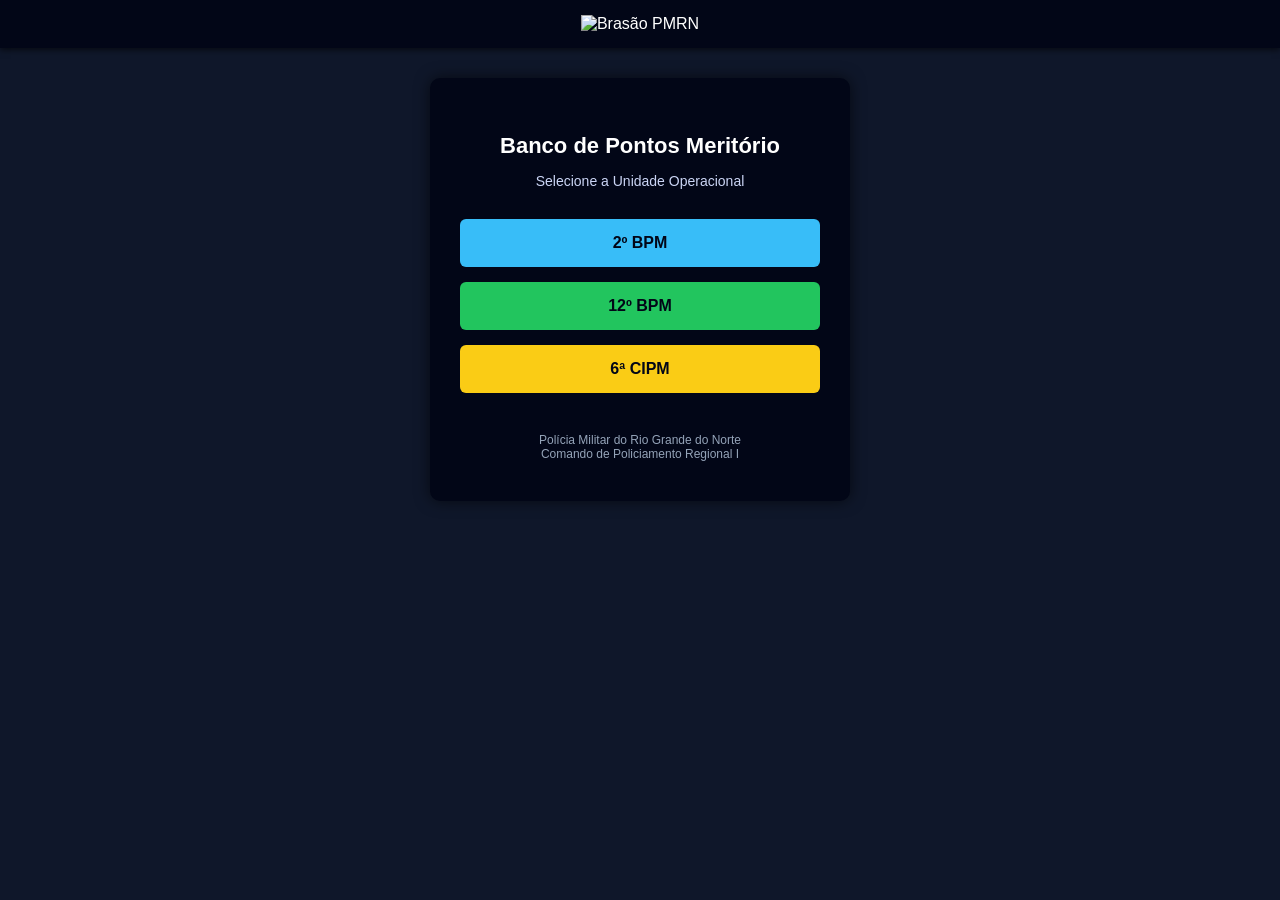
==== index.html @ 0472de3c "Update index.html" ====
<!DOCTYPE html>
<html lang="pt-BR">

<head>
  <meta charset="UTF-8">
  <title>Banco de Pontos Meritório</title>
  <meta name="viewport" content="width=device-width, initial-scale=1.0">

  <style>
    * {
      box-sizing: border-box;
      font-family: Arial, Helvetica, sans-serif;
    }

    body {
      margin: 0;
      padding: 0;
      background: #0f172a;
      color: #ffffff;
      min-height: 100vh;
      display: flex;
      flex-direction: column;
      align-items: center;
    }

    /* TOPO */
    .topo {
      width: 100%;
      background: #020617;
      padding: 15px 0;
      text-align: center;
      box-shadow: 0 2px 6px rgba(0,0,0,0.6);
    }

    .brasao {
      height: 90px;
    }

    /* CONTEÚDO */
    .container {
      background: #020617;
      padding: 40px 30px;
      border-radius: 10px;
      width: 100%;
      max-width: 420px;
      text-align: center;
      margin-top: 30px;
      box-shadow: 0 0 15px rgba(0,0,0,0.6);
    }

    h1 {
      font-size: 22px;
      margin-bottom: 10px;
    }

    p {
      font-size: 14px;
      color: #cbd5f5;
      margin-bottom: 30px;
    }

    .btn {
      width: 100%;
      padding: 15px;
      margin-bottom: 15px;
      border: none;
      border-radius: 6px;
      font-size: 16px;
      font-weight: bold;
      cursor: pointer;
      transition: 0.2s ease;
      color: #020617;
    }

    .btn:hover {
      transform: scale(1.02);
      opacity: 0.9;
    }

    .btn-2bpm { background: #38bdf8; }
    .btn-12bpm { background: #22c55e; }
    .btn-6cipm { background: #facc15; }

    footer {
      margin-top: 25px;
      font-size: 12px;
      color: #94a3b8;
      text-align: center;
    }
  </style>
</head>

<body>

  <!-- TOPO COM BRASÃO -->
  <header class="topo">
    <img src="brasao_cpr1.png" alt="Brasão PMRN" class="brasao">
  </header>

  <!-- CONTEÚDO -->
  <div class="container">
    <h1>Banco de Pontos Meritório</h1>
    <p>Selecione a Unidade Operacional</p>

    <button class="btn btn-2bpm"
      onclick="window.location.href='https:juliodantaspmrn.github.io/pmrn/index.html'">
      2º BPM
    </button>

    <button class="btn btn-12bpm"
      onclick="window.location.href='https:juliodantaspmrn.github.io/pmrn/index.html'">
      12º BPM
    </button>

    <button class="btn btn-6cipm"
      onclick="window.location.href='https:juliodantaspmrn.github.io/pmrn/index.html'">
      6ª CIPM
    </button>

    <footer>
      Polícia Militar do Rio Grande do Norte<br>
      Comando de Policiamento Regional I
    </footer>
  </div>

</body>
</html>
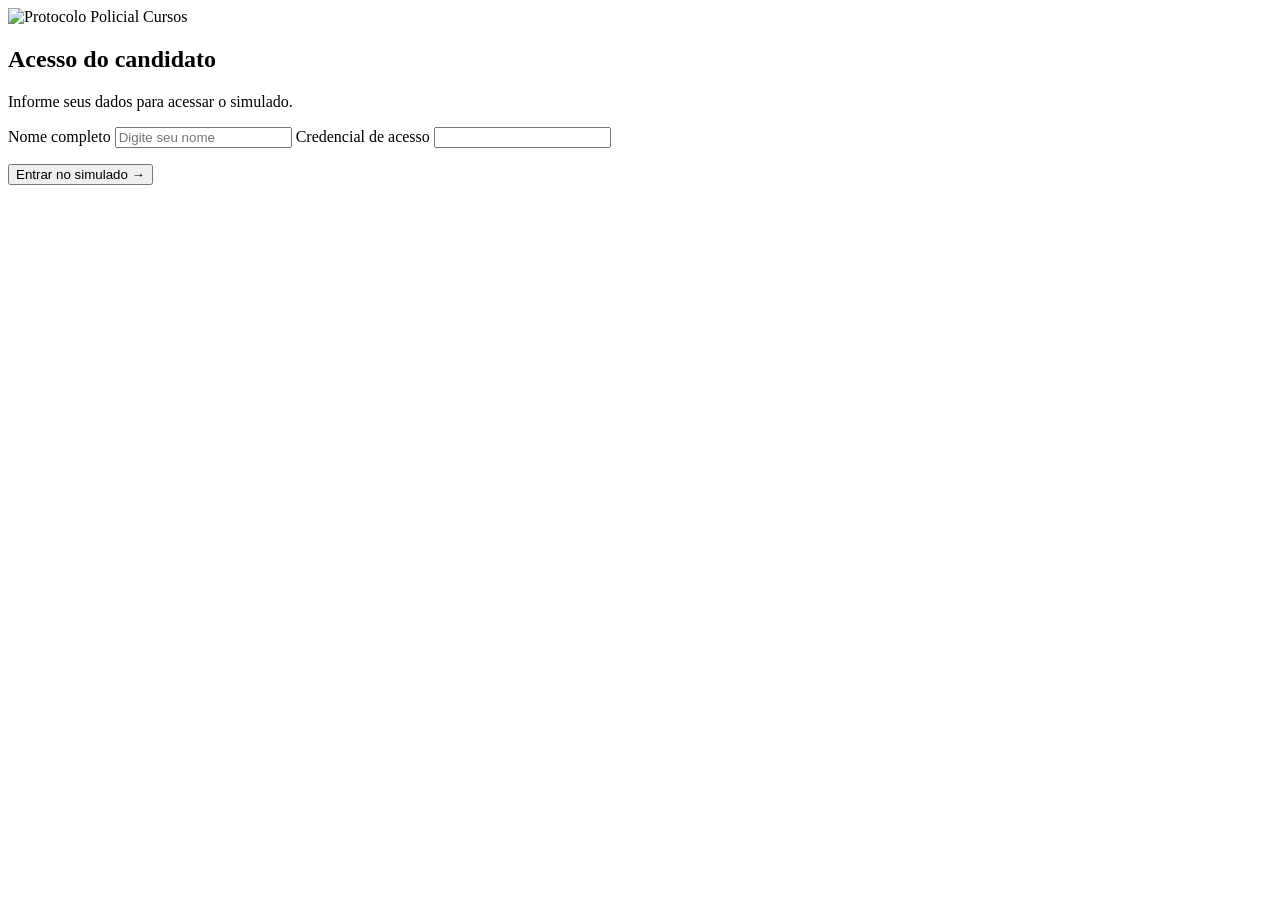
==== commit c435da7c: "Add files via upload" ====
--- a/index.html
+++ b/index.html
@@ -1,127 +1,51 @@
 <!DOCTYPE html>
 <html lang="pt-BR">
-
 <head>
   <meta charset="UTF-8">
-  <title>Banco de Pontos Meritório</title>
   <meta name="viewport" content="width=device-width, initial-scale=1.0">
+  <title>Protocolo Policial | Acesso</title>
+  <link rel="stylesheet" href="css/style.css">
+</head>
+<body>
+  <main class="login-page">
+    <section class="card">
+      <div class="logo-box">
+        <img
+          src="assets/marca-protocolo-policial.jpeg"
+          alt="Protocolo Policial Cursos"
+          class="logo-protocolo"
+        >
+      </div>
 
-  <style>
-    * {
-      box-sizing: border-box;
-      font-family: Arial, Helvetica, sans-serif;
-    }
+      <h1>Acesso do candidato</h1>
+      <p class="muted">Informe seus dados para acessar o simulado.</p>
 
-    body {
-      margin: 0;
-      padding: 0;
-      background: #0f172a;
-      color: #ffffff;
-      min-height: 100vh;
-      display: flex;
-      flex-direction: column;
-      align-items: center;
-    }
+      <form id="loginForm">
+        <label for="nome">Nome completo</label>
+        <input
+          id="nome"
+          type="text"
+          placeholder="Digite seu nome"
+          required
+          minlength="2"
+          autocomplete="name"
+        >
 
-    /* TOPO */
-    .topo {
-      width: 100%;
-      background: #020617;
-      padding: 15px 0;
-      text-align: center;
-      box-shadow: 0 2px 6px rgba(0,0,0,0.6);
-    }
+        <label for="credencial">Credencial de acesso</label>
+        <input
+          id="credencial"
+          type="password"
+          required
+          autocomplete="current-password"
+        >
 
-    .brasao {
-      height: 90px;
-    }
+        <p id="erro" class="erro" role="alert"></p>
 
-    /* CONTEÚDO */
-    .container {
-      background: #020617;
-      padding: 40px 30px;
-      border-radius: 10px;
-      width: 100%;
-      max-width: 420px;
-      text-align: center;
-      margin-top: 30px;
-      box-shadow: 0 0 15px rgba(0,0,0,0.6);
-    }
+        <button type="submit">Entrar no simulado →</button>
+      </form>
+    </section>
+  </main>
 
-    h1 {
-      font-size: 22px;
-      margin-bottom: 10px;
-    }
-
-    p {
-      font-size: 14px;
-      color: #cbd5f5;
-      margin-bottom: 30px;
-    }
-
-    .btn {
-      width: 100%;
-      padding: 15px;
-      margin-bottom: 15px;
-      border: none;
-      border-radius: 6px;
-      font-size: 16px;
-      font-weight: bold;
-      cursor: pointer;
-      transition: 0.2s ease;
-      color: #020617;
-    }
-
-    .btn:hover {
-      transform: scale(1.02);
-      opacity: 0.9;
-    }
-
-    .btn-2bpm { background: #38bdf8; }
-    .btn-12bpm { background: #22c55e; }
-    .btn-6cipm { background: #facc15; }
-
-    footer {
-      margin-top: 25px;
-      font-size: 12px;
-      color: #94a3b8;
-      text-align: center;
-    }
-  </style>
-</head>
-
-<body>
-
-  <!-- TOPO COM BRASÃO -->
-  <header class="topo">
-    <img src="brasao_cpr1.png" alt="Brasão PMRN" class="brasao">
-  </header>
-
-  <!-- CONTEÚDO -->
-  <div class="container">
-    <h1>Banco de Pontos Meritório</h1>
-    <p>Selecione a Unidade Operacional</p>
-
-    <button class="btn btn-2bpm"
-      onclick="window.location.href='https:juliodantaspmrn.github.io/pmrn/index.html'">
-      2º BPM
-    </button>
-
-    <button class="btn btn-12bpm"
-      onclick="window.location.href='https:juliodantaspmrn.github.io/pmrn/index.html'">
-      12º BPM
-    </button>
-
-    <button class="btn btn-6cipm"
-      onclick="window.location.href='https:juliodantaspmrn.github.io/pmrn/index.html'">
-      6ª CIPM
-    </button>
-
-    <footer>
-      Polícia Militar do Rio Grande do Norte<br>
-      Comando de Policiamento Regional I
-    </footer>
-  </div>
-
+  <script src="js/login.js"></script>
 </body>
-</html>
+</html>
